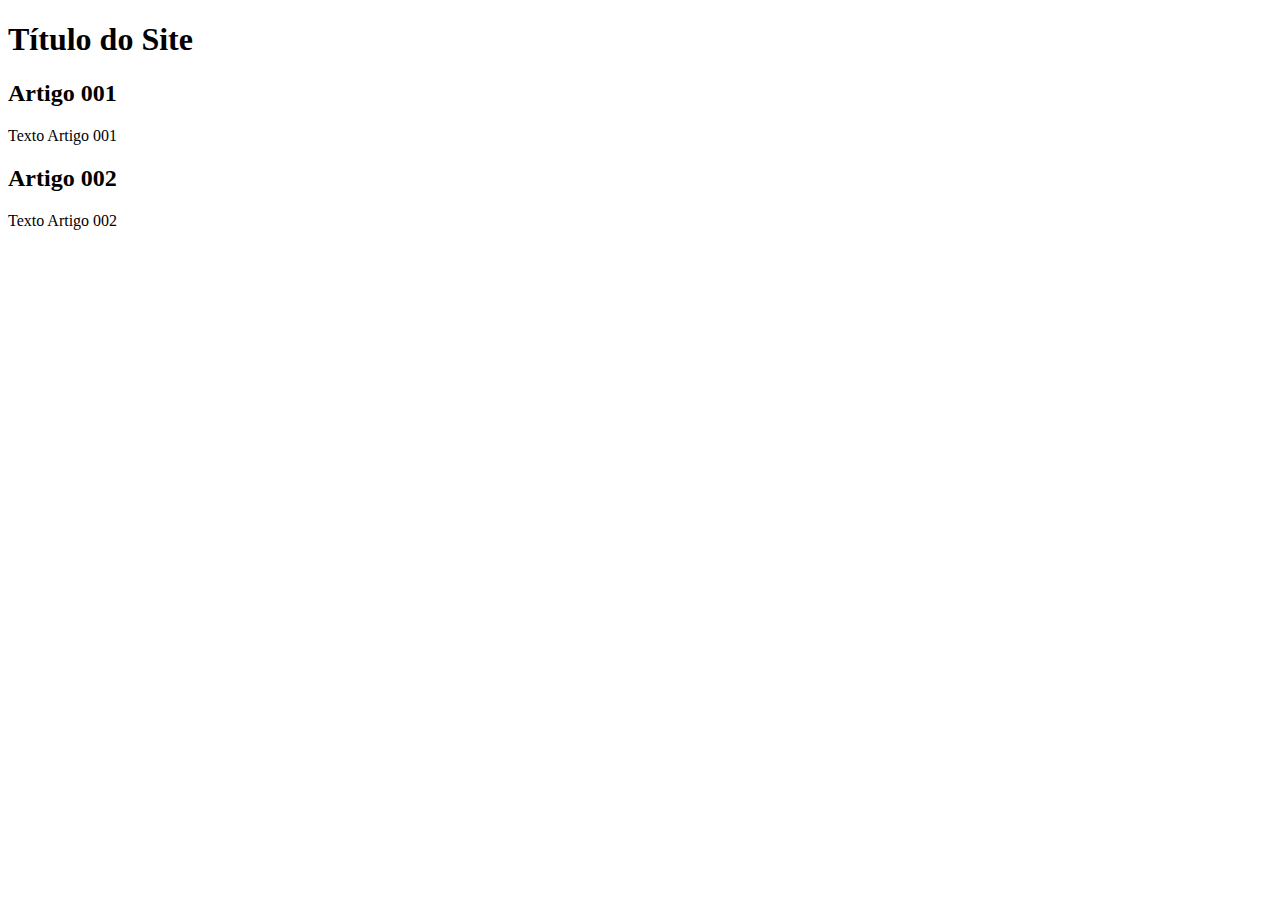
==== index.html @ 67bec68e "add index" ====
<!DOCTYPE html>
<html lang="pt-br">
<head>
  <meta charset="UTF-8">
  <meta http-equiv="X-UA-Compatible" content="IE=edge">
  <meta name="viewport" content="width=device-width, initial-scale=1.0">
  <title>Título do Site</title>
</head>
<body>
  <main>
    <header>
      <h1>Título do Site</h1>
    </header>
    <article>
      <h2>Artigo 001</h2>
      <p>Texto Artigo 001</p>
    </article>
    <article>
      <h2>Artigo 002</h2>
      <p>Texto Artigo 002</p>
    </article>
  </main>
</body>
</html>
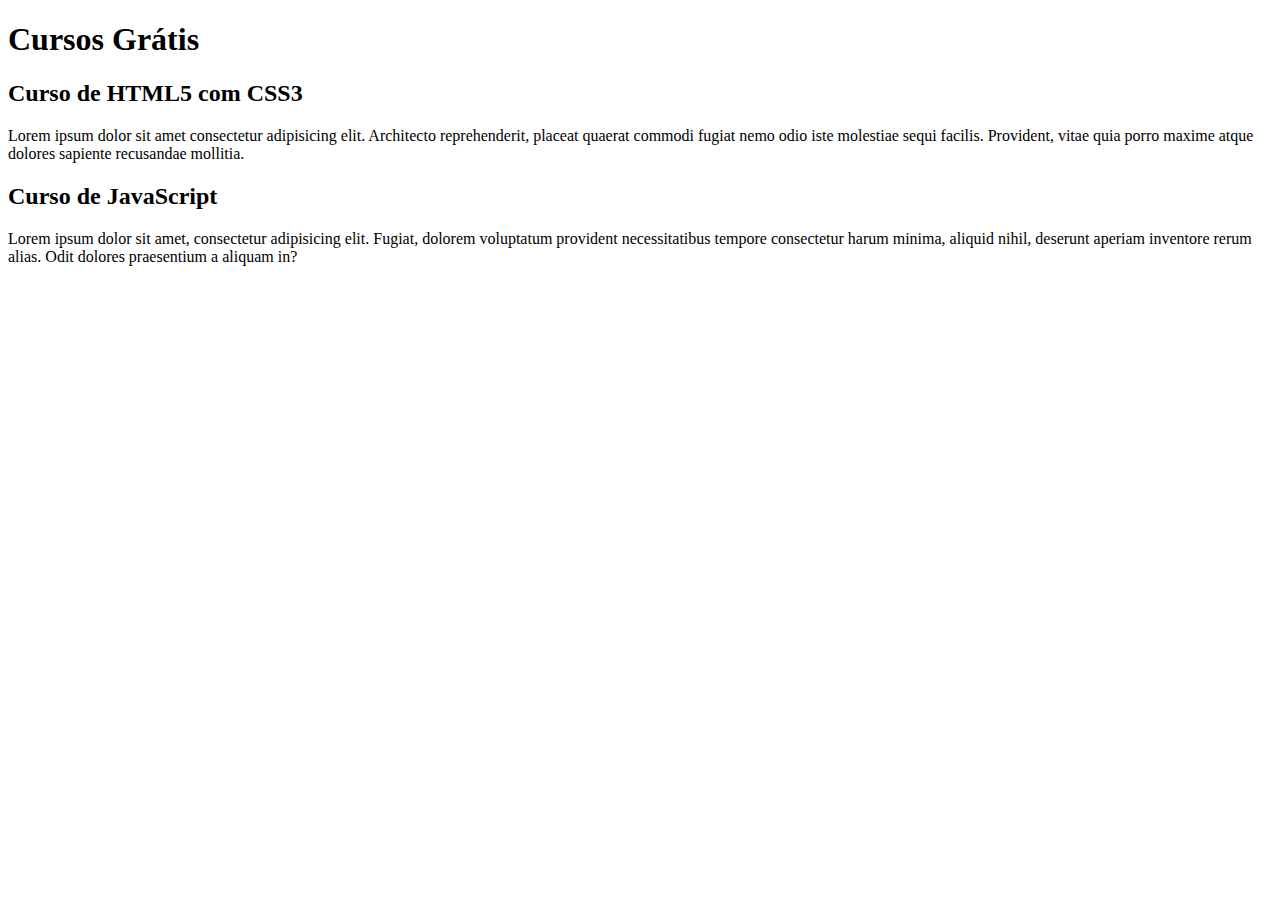
==== commit f18badba: "comecei a escrever o conteúdo" ====
--- a/index.html
+++ b/index.html
@@ -9,15 +9,15 @@
 <body>
   <main>
     <header>
-      <h1>Título do Site</h1>
+      <h1>Cursos Grátis</h1>
     </header>
     <article>
-      <h2>Artigo 001</h2>
-      <p>Texto Artigo 001</p>
+      <h2>Curso de HTML5 com CSS3</h2>
+      <p>Lorem ipsum dolor sit amet consectetur adipisicing elit. Architecto reprehenderit, placeat quaerat commodi fugiat nemo odio iste molestiae sequi facilis. Provident, vitae quia porro maxime atque dolores sapiente recusandae mollitia.</p>
     </article>
     <article>
-      <h2>Artigo 002</h2>
-      <p>Texto Artigo 002</p>
+      <h2>Curso de JavaScript</h2>
+      <p>Lorem ipsum dolor sit amet, consectetur adipisicing elit. Fugiat, dolorem voluptatum provident necessitatibus tempore consectetur harum minima, aliquid nihil, deserunt aperiam inventore rerum alias. Odit dolores praesentium a aliquam in?</p>
     </article>
   </main>
 </body>
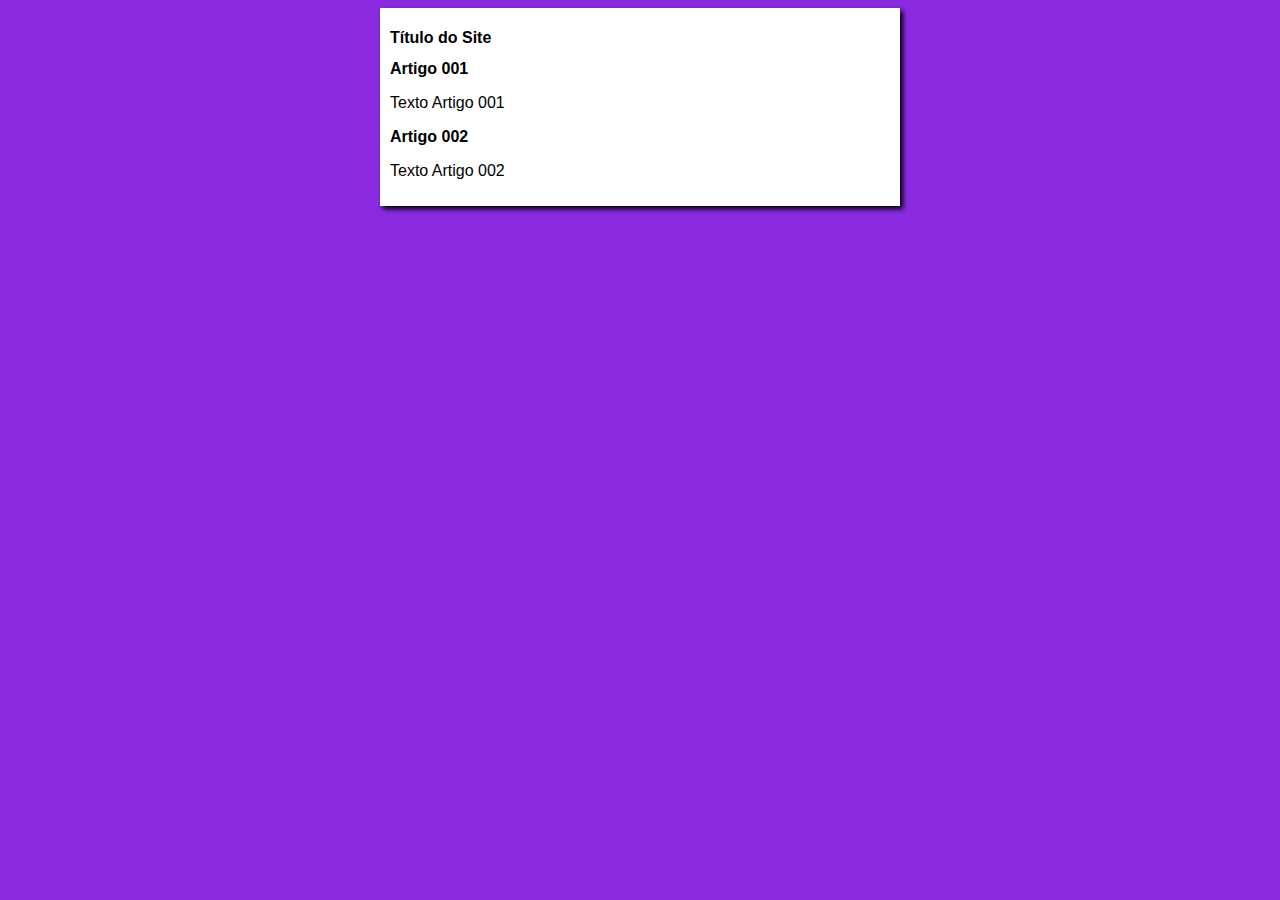
==== commit 57638971: "iniciei o design" ====
--- a/index.html
+++ b/index.html
@@ -5,19 +5,20 @@
   <meta http-equiv="X-UA-Compatible" content="IE=edge">
   <meta name="viewport" content="width=device-width, initial-scale=1.0">
   <title>Título do Site</title>
+  <link rel="stylesheet" href="estilos/style.css">
 </head>
 <body>
   <main>
     <header>
-      <h1>Cursos Grátis</h1>
+      <h1>Título do Site</h1>
     </header>
     <article>
-      <h2>Curso de HTML5 com CSS3</h2>
-      <p>Lorem ipsum dolor sit amet consectetur adipisicing elit. Architecto reprehenderit, placeat quaerat commodi fugiat nemo odio iste molestiae sequi facilis. Provident, vitae quia porro maxime atque dolores sapiente recusandae mollitia.</p>
+      <h2>Artigo 001</h2>
+      <p>Texto Artigo 001</p>
     </article>
     <article>
-      <h2>Curso de JavaScript</h2>
-      <p>Lorem ipsum dolor sit amet, consectetur adipisicing elit. Fugiat, dolorem voluptatum provident necessitatibus tempore consectetur harum minima, aliquid nihil, deserunt aperiam inventore rerum alias. Odit dolores praesentium a aliquam in?</p>
+      <h2>Artigo 002</h2>
+      <p>Texto Artigo 002</p>
     </article>
   </main>
 </body>
--- a/estilos/style.css
+++ b/estilos/style.css
@@ -0,0 +1,16 @@
+* {
+  font-family: Arial, Helvetica, sans-serif;
+  font-size: 16px;
+}
+
+body {
+  background-color: blueviolet;
+}
+
+main {
+  background-color: white;
+  width: 500px;
+  margin: auto;
+  padding: 10px;
+  box-shadow: 3px 3px 5px rgba(0, 0, 0.473);
+}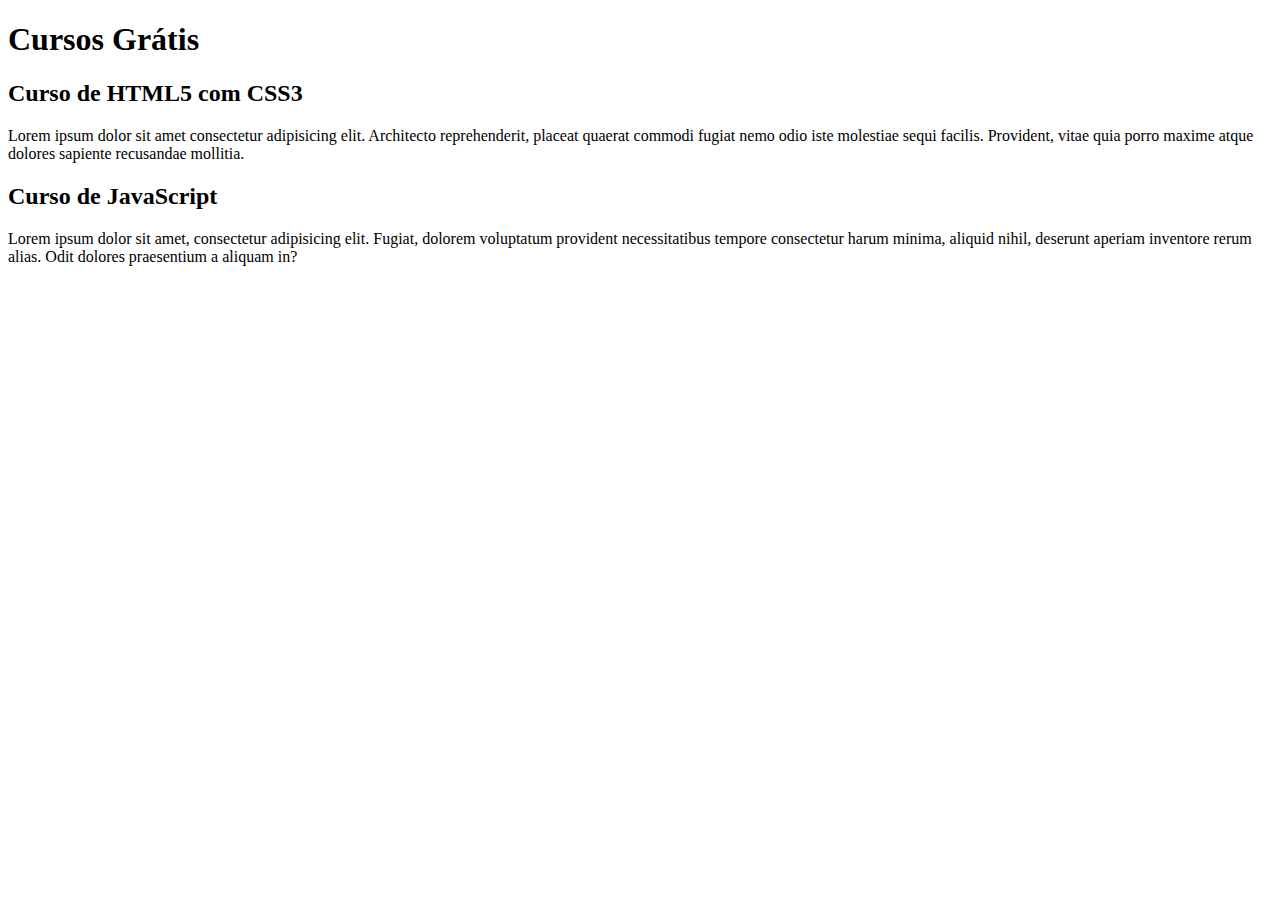
==== commit dcf52d9a: "Update index.html" ====
--- a/index.html
+++ b/index.html
@@ -4,21 +4,20 @@
   <meta charset="UTF-8">
   <meta http-equiv="X-UA-Compatible" content="IE=edge">
   <meta name="viewport" content="width=device-width, initial-scale=1.0">
-  <title>Título do Site</title>
-  <link rel="stylesheet" href="estilos/style.css">
+  <title>Site CursoemVídeo</title>
 </head>
 <body>
   <main>
     <header>
-      <h1>Título do Site</h1>
+      <h1>Cursos Grátis</h1>
     </header>
     <article>
-      <h2>Artigo 001</h2>
-      <p>Texto Artigo 001</p>
+      <h2>Curso de HTML5 com CSS3</h2>
+      <p>Lorem ipsum dolor sit amet consectetur adipisicing elit. Architecto reprehenderit, placeat quaerat commodi fugiat nemo odio iste molestiae sequi facilis. Provident, vitae quia porro maxime atque dolores sapiente recusandae mollitia.</p>
     </article>
     <article>
-      <h2>Artigo 002</h2>
-      <p>Texto Artigo 002</p>
+      <h2>Curso de JavaScript</h2>
+      <p>Lorem ipsum dolor sit amet, consectetur adipisicing elit. Fugiat, dolorem voluptatum provident necessitatibus tempore consectetur harum minima, aliquid nihil, deserunt aperiam inventore rerum alias. Odit dolores praesentium a aliquam in?</p>
     </article>
   </main>
 </body>
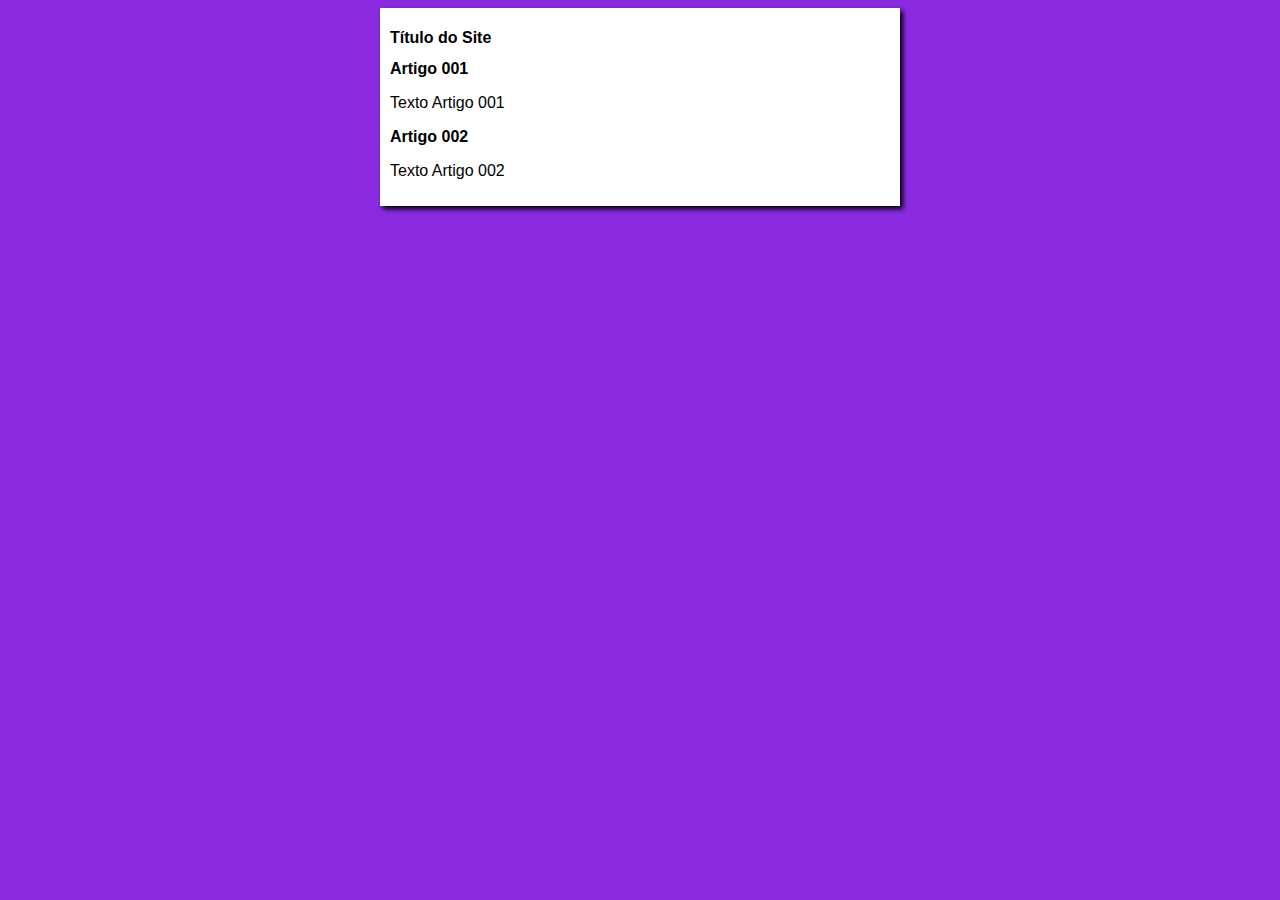
==== commit cf9f6a61: "Update index.html" ====
--- a/index.html
+++ b/index.html
@@ -4,20 +4,21 @@
   <meta charset="UTF-8">
   <meta http-equiv="X-UA-Compatible" content="IE=edge">
   <meta name="viewport" content="width=device-width, initial-scale=1.0">
-  <title>Site CursoemVídeo</title>
+  <title>Curso em Vídeo</title>
+  <link rel="stylesheet" href="estilos/style.css">
 </head>
 <body>
   <main>
     <header>
-      <h1>Cursos Grátis</h1>
+      <h1>Título do Site</h1>
     </header>
     <article>
-      <h2>Curso de HTML5 com CSS3</h2>
-      <p>Lorem ipsum dolor sit amet consectetur adipisicing elit. Architecto reprehenderit, placeat quaerat commodi fugiat nemo odio iste molestiae sequi facilis. Provident, vitae quia porro maxime atque dolores sapiente recusandae mollitia.</p>
+      <h2>Artigo 001</h2>
+      <p>Texto Artigo 001</p>
     </article>
     <article>
-      <h2>Curso de JavaScript</h2>
-      <p>Lorem ipsum dolor sit amet, consectetur adipisicing elit. Fugiat, dolorem voluptatum provident necessitatibus tempore consectetur harum minima, aliquid nihil, deserunt aperiam inventore rerum alias. Odit dolores praesentium a aliquam in?</p>
+      <h2>Artigo 002</h2>
+      <p>Texto Artigo 002</p>
     </article>
   </main>
 </body>
--- a/estilos/style.css
+++ b/estilos/style.css
@@ -0,0 +1,16 @@
+* {
+  font-family: Arial, Helvetica, sans-serif;
+  font-size: 16px;
+}
+
+body {
+  background-color: blueviolet;
+}
+
+main {
+  background-color: white;
+  width: 500px;
+  margin: auto;
+  padding: 10px;
+  box-shadow: 3px 3px 5px rgba(0, 0, 0.473);
+}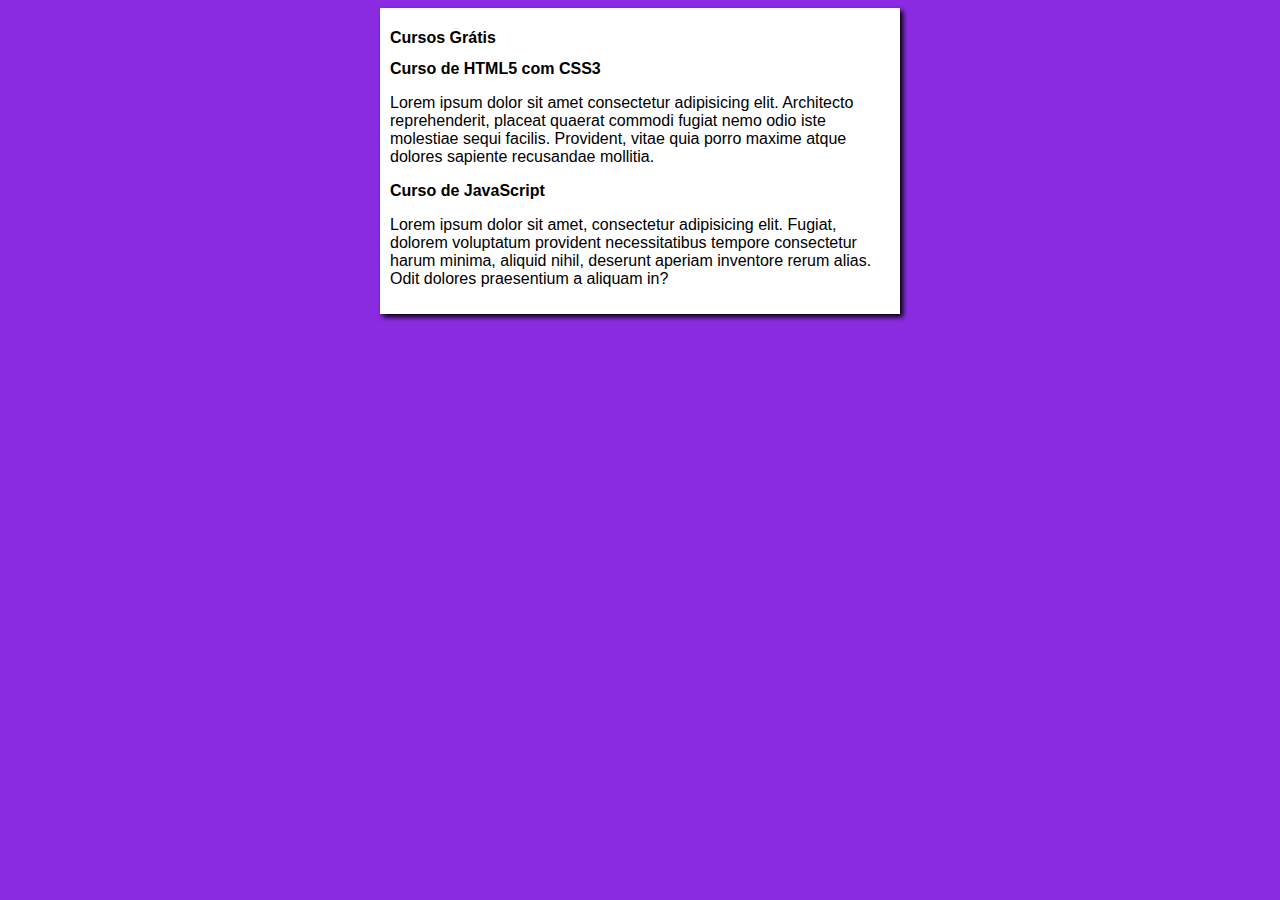
==== commit 5f168344: "Merge branch 'design'" ====
--- a/index.html
+++ b/index.html
@@ -10,15 +10,15 @@
 <body>
   <main>
     <header>
-      <h1>Título do Site</h1>
+      <h1>Cursos Grátis</h1>
     </header>
     <article>
-      <h2>Artigo 001</h2>
-      <p>Texto Artigo 001</p>
+      <h2>Curso de HTML5 com CSS3</h2>
+      <p>Lorem ipsum dolor sit amet consectetur adipisicing elit. Architecto reprehenderit, placeat quaerat commodi fugiat nemo odio iste molestiae sequi facilis. Provident, vitae quia porro maxime atque dolores sapiente recusandae mollitia.</p>
     </article>
     <article>
-      <h2>Artigo 002</h2>
-      <p>Texto Artigo 002</p>
+      <h2>Curso de JavaScript</h2>
+      <p>Lorem ipsum dolor sit amet, consectetur adipisicing elit. Fugiat, dolorem voluptatum provident necessitatibus tempore consectetur harum minima, aliquid nihil, deserunt aperiam inventore rerum alias. Odit dolores praesentium a aliquam in?</p>
     </article>
   </main>
 </body>
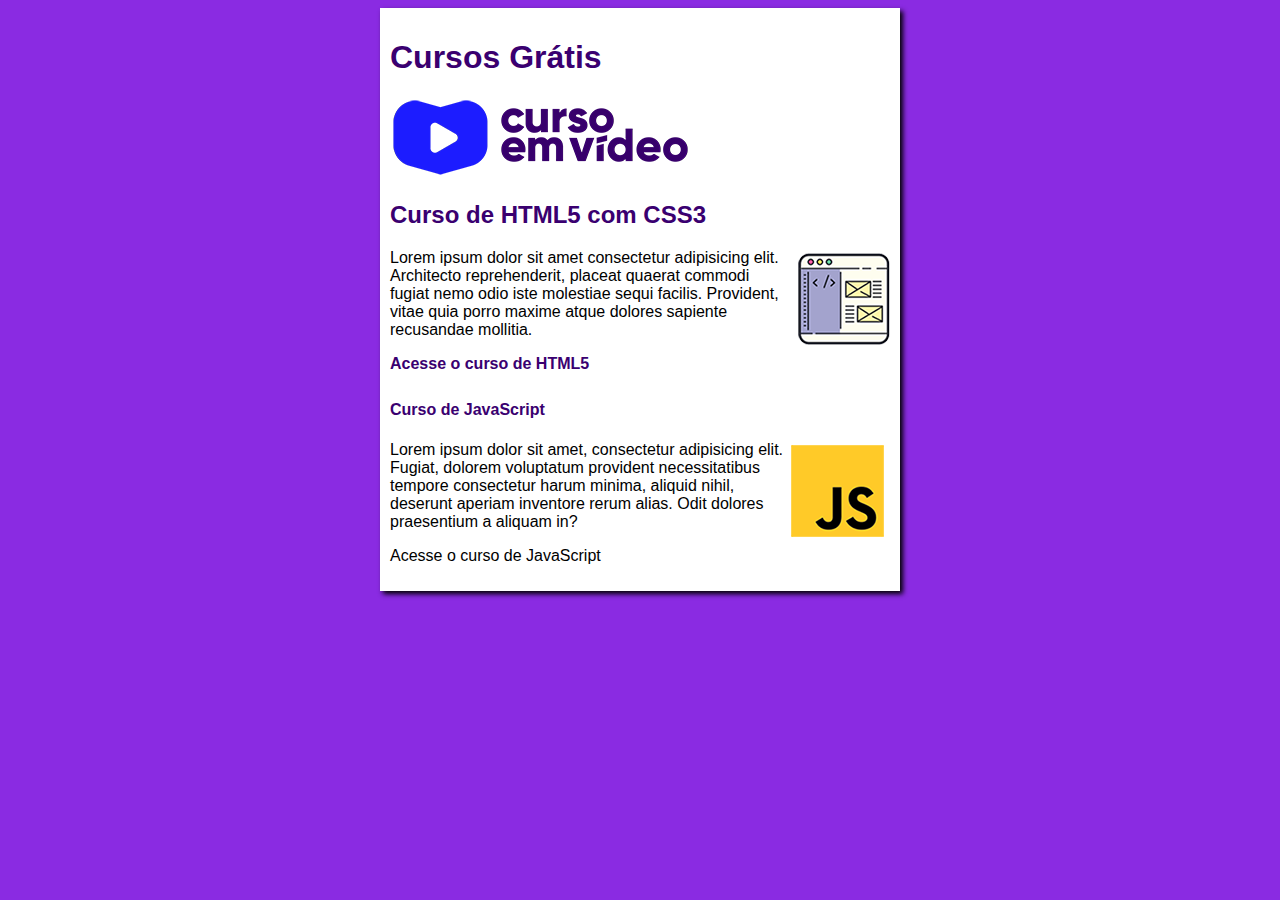
==== commit 6ab7eea7: "criei o site" ====
--- a/index.html
+++ b/index.html
@@ -11,14 +11,19 @@
   <main>
     <header>
       <h1>Cursos Grátis</h1>
+      <img src="imagens/curso-em-video-cor.png" alt="Curso em Vídeo">
     </header>
     <article>
       <h2>Curso de HTML5 com CSS3</h2>
+      <img class="lado" src="imagens/curso-html-css.png" alt="Curso HTML">
       <p>Lorem ipsum dolor sit amet consectetur adipisicing elit. Architecto reprehenderit, placeat quaerat commodi fugiat nemo odio iste molestiae sequi facilis. Provident, vitae quia porro maxime atque dolores sapiente recusandae mollitia.</p>
+      <p><a href="curso-html.html">Acesse o curso de HTML5</a></p>
     </article>
     <article>
-      <h2>Curso de JavaScript</h2>
+      <h2><a href="curso-js.html">Curso de JavaScript</a></h2>
+      <img class="lado" src="imagens/curso-javascript.png" alt="Curso JavaScript">
       <p>Lorem ipsum dolor sit amet, consectetur adipisicing elit. Fugiat, dolorem voluptatum provident necessitatibus tempore consectetur harum minima, aliquid nihil, deserunt aperiam inventore rerum alias. Odit dolores praesentium a aliquam in?</p>
+      <p>Acesse o curso de JavaScript</p>
     </article>
   </main>
 </body>
--- a/estilos/style.css
+++ b/estilos/style.css
@@ -13,4 +13,29 @@
   margin: auto;
   padding: 10px;
   box-shadow: 3px 3px 5px rgba(0, 0, 0.473);
+}
+
+h1 {
+  font-size: 2em;
+  color: rgb(58, 0, 112);
+}
+
+h2 {
+  font-size: 1.5em;
+  color: rgb(58, 0, 112);
+}
+
+img.lado {
+  float: right;
+}
+
+a {
+  text-decoration: none;
+  font-weight: bold;
+  color: rgb(58, 0, 112);
+}
+
+a:hover {
+  text-decoration: underline;
+  color: rgb(26, 26, 255);
 }